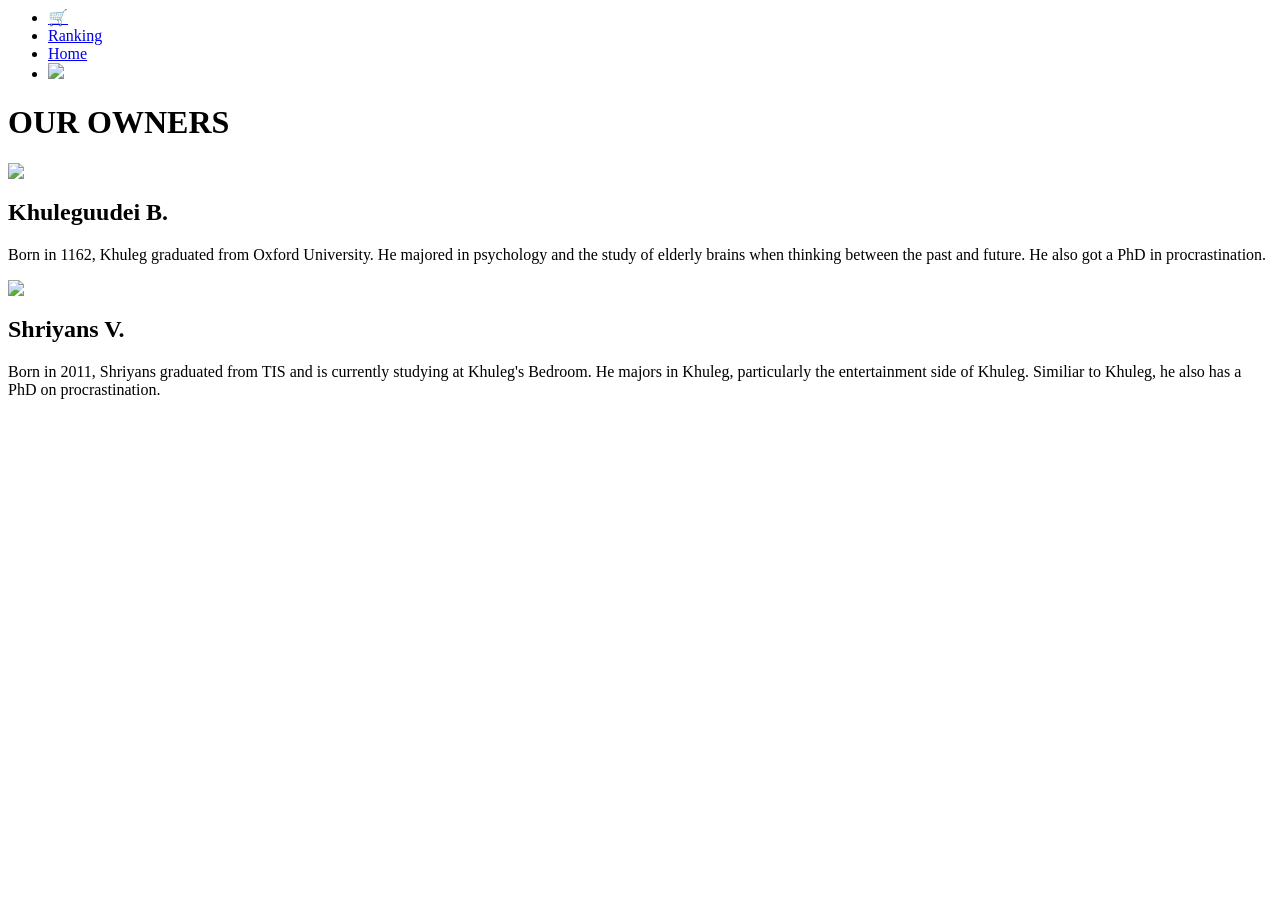
==== ABOUTUS.HTML @ 717675c6 "Create ABOUTUS.HTML" ====
<link rel="stylesheet" type="text/css" href="aboutus.css" />
<html>
  <title> About Us </title>
  <nav>
 
    <ul>
      <li><a href="#cart">🛒</a></li>
      <li><a href="#ranking">Ranking</a></li>
      <li><a href="#about">Home</a>
        
      </li>
         <li class=logo>     <img src="https://files.catbox.moe/hqwrbn.png" class="logo"> </li>
    </ul>
  </nav>
<div class="about-container">

    <h1 class="owners-title">OUR OWNERS</h1>

    <div class="owners-box">

        <div class="owner">
            <img src="https://files.catbox.moe/pxnpmj.png">

            <h2>Khuleguudei B.</h2>

            <p>
   Born in 1162, Khuleg graduated from Oxford University. He majored in psychology and the
                study of elderly brains when thinking between
                the past and future. He also got a PhD in procrastination.
            </p>
        </div>

        <div class="owner">
            <img src="https://files.catbox.moe/rkcuxh.png">

            <h2>Shriyans V.</h2>

            <p>
                Born in 2011, Shriyans graduated from TIS and
                is currently studying at Khuleg's Bedroom. He majors
                in Khuleg, particularly the entertainment
                side of Khuleg. Similiar to Khuleg, he also has a PhD on procrastination.
            </p>
        </div>

    </div>

</div>
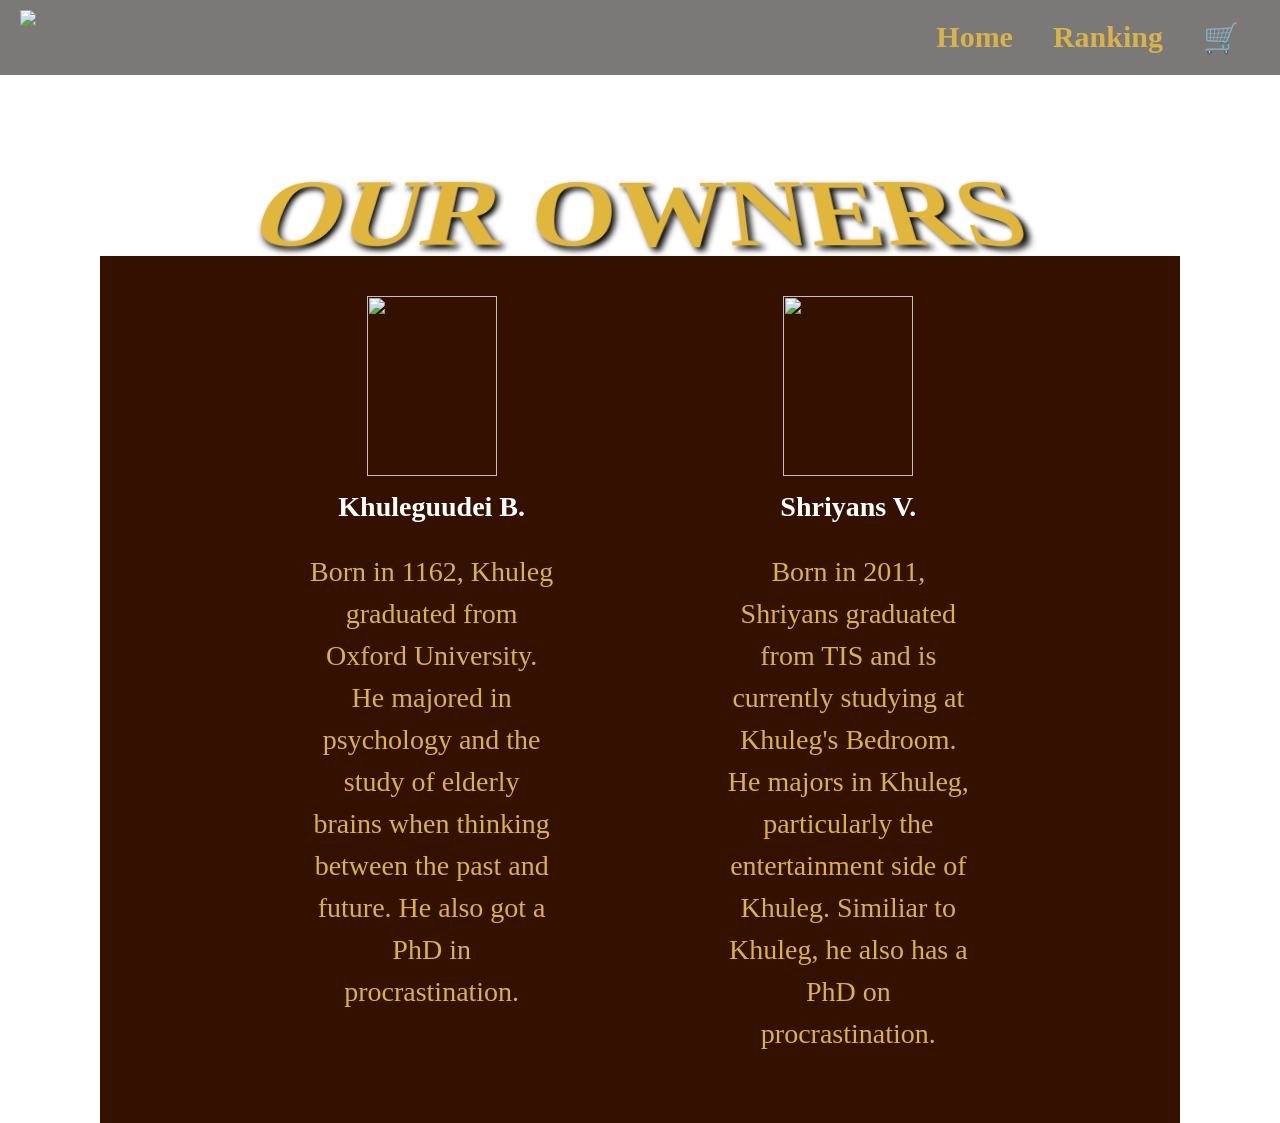
==== commit 5bc63123: "Update ABOUTUS.HTML" ====
--- a/ABOUTUS.HTML
+++ b/ABOUTUS.HTML
@@ -1,17 +1,23 @@
-<link rel="stylesheet" type="text/css" href="aboutus.css" />
+<link rel="stylesheet" type="text/css" href="ABOUTUS.CSS" />
 <html>
   <title> About Us </title>
   <nav>
  
     <ul>
-      <li><a href="#cart">🛒</a></li>
-      <li><a href="#ranking">Ranking</a></li>
-      <li><a href="#about">Home</a>
+      <li><a href="C.HTML">🛒</a></li>
+      <li><a href="R.HTML">Ranking</a></li>
+      <li><a href="index.html">Home</a>
         
       </li>
          <li class=logo>     <img src="https://files.catbox.moe/hqwrbn.png" class="logo"> </li>
     </ul>
   </nav>
+<head>
+<meta charset="UTF-8">
+<meta name="handheldfriendly" content="true">
+  	<meta name="mobileoptimized" content="240">
+  	<meta name="viewport" content="width=device-width,initial-scale=1.0">
+</head>
 <div class="about-container">
 
     <h1 class="owners-title">OUR OWNERS</h1>
--- a/ABOUTUS.CSS
+++ b/ABOUTUS.CSS
@@ -0,0 +1,90 @@
+html {
+  Background-image: url("https://files.catbox.moe/d0cqi6.png");
+  Background-repeat:no-repeat;
+Background-size:cover;
+}
+nav {
+  background: rgba(15, 12, 8, 0.55);
+  backdrop-filter: blur(4px);
+  overflow: auto;
+  padding: 10px 20px;
+}
+
+ul {
+  list-style-type: none;
+  margin: 0;
+  padding: 0;
+}
+
+li {
+  float: right;
+}
+
+li a {
+  color: #d8b24a;
+  text-align: center;
+  padding: 10px 20px;
+  text-decoration: none;
+  font-size: 30px;
+  font-weight: bold;
+  display: block;
+}
+  html, body {
+  margin: 0;
+    height: 100%;}
+.logo {
+float:left; 
+}
+.about-container {
+    text-align: center;
+    margin-top: 30px;
+}
+
+
+.owners-title {
+    font-size: 110px;
+    color: #e0b63c;
+    font-family: Georgia, serif;
+    text-shadow: 4px 4px 6px black;
+
+
+    transform: perspective(500px) rotateX(30deg);
+    margin-bottom: -20px;
+}
+
+
+.owners-box {
+    width: 1000px;
+    margin: auto;
+
+    background: #341000;
+
+    display: flex;
+    justify-content: space-evenly;
+
+    padding: 40px;
+}
+
+
+.owner {
+    width: 250px;
+    color: #d8b24a;
+}
+
+
+.owner img {
+    width: 130px;
+    height: 180px;
+    object-fit: cover;
+}
+
+.owner h2 {
+    color: white;
+    font-size: 28px;
+    margin-top: 15px;
+}
+
+.owner p {
+    font-size: 28px;
+    line-height: 1.5;
+}
